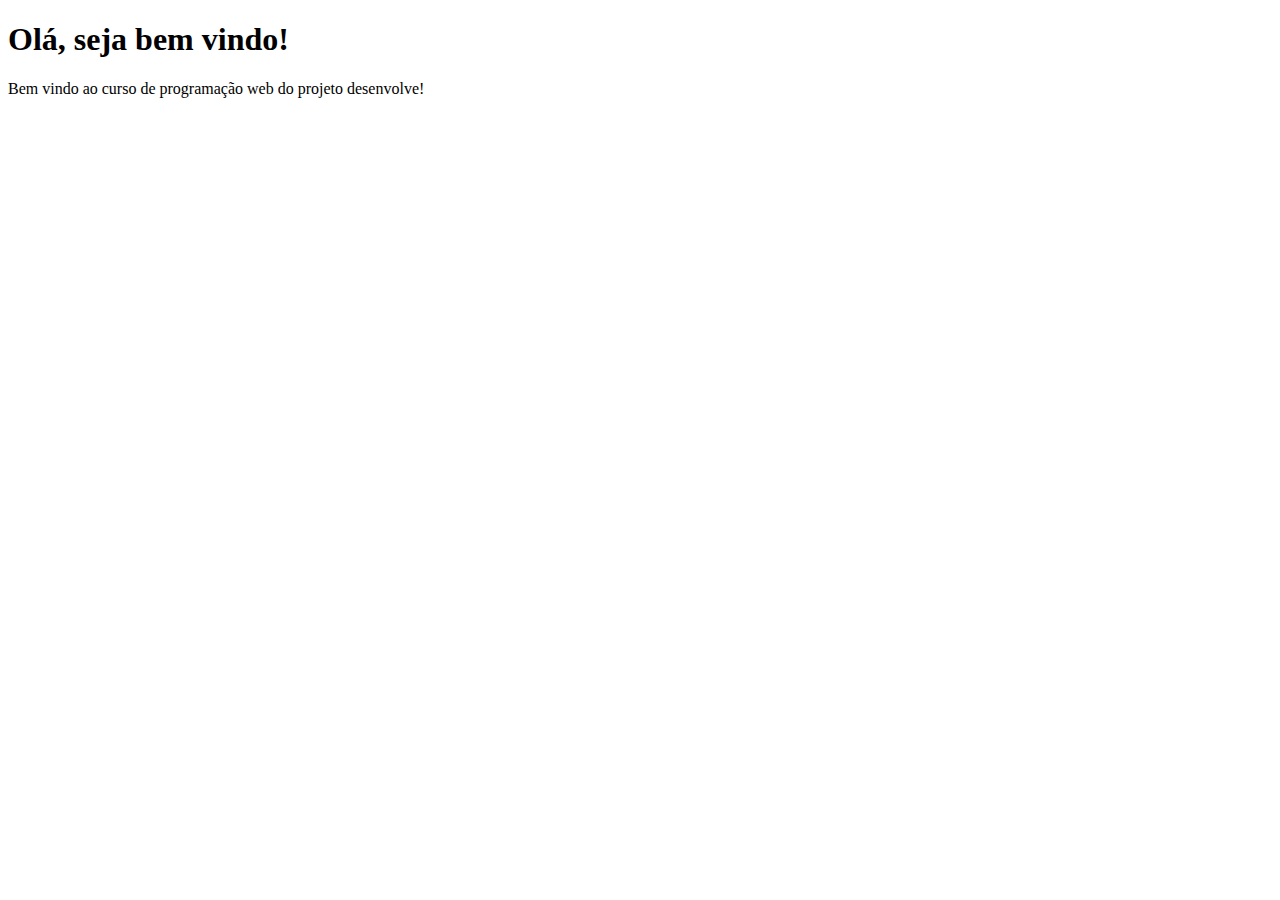
==== hello_word.html @ a64725b6 "Add files via upload" ====
<!DOCTYPE html>
<html>
    <head>
        <title>Olá Mundo</title>
    </head>
    <body>
        <h1> Olá, seja bem vindo!</h1>
        <p>
            Bem vindo ao curso de programação web do projeto desenvolve!
        </p>
    </body>

</html>
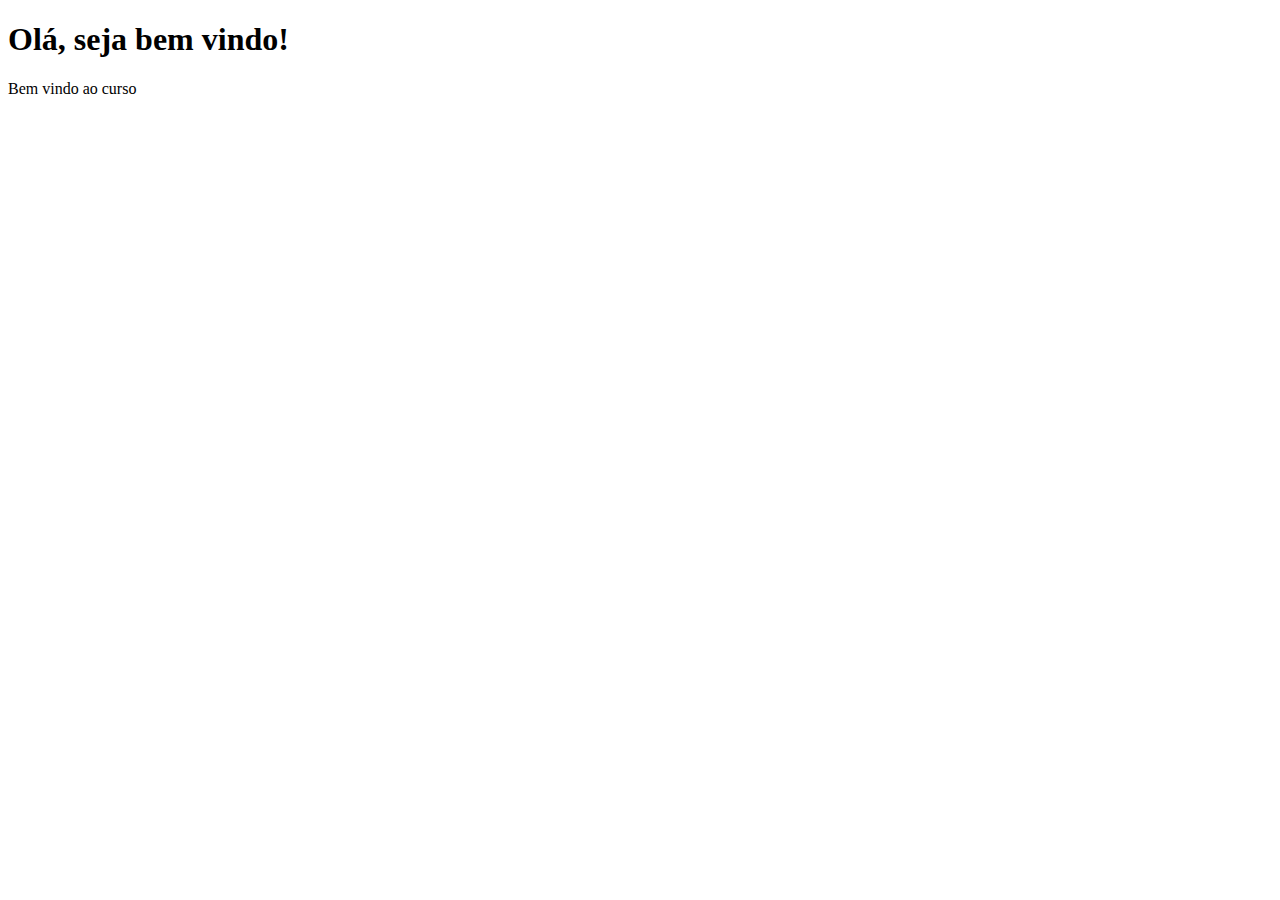
==== commit c8f93d72: "Teste1" ====
--- a/hello_word.html
+++ b/hello_word.html
@@ -6,7 +6,7 @@
     <body>
         <h1> Olá, seja bem vindo!</h1>
         <p>
-            Bem vindo ao curso de programação web do projeto desenvolve!
+            Bem vindo ao curso 
         </p>
     </body>
 
